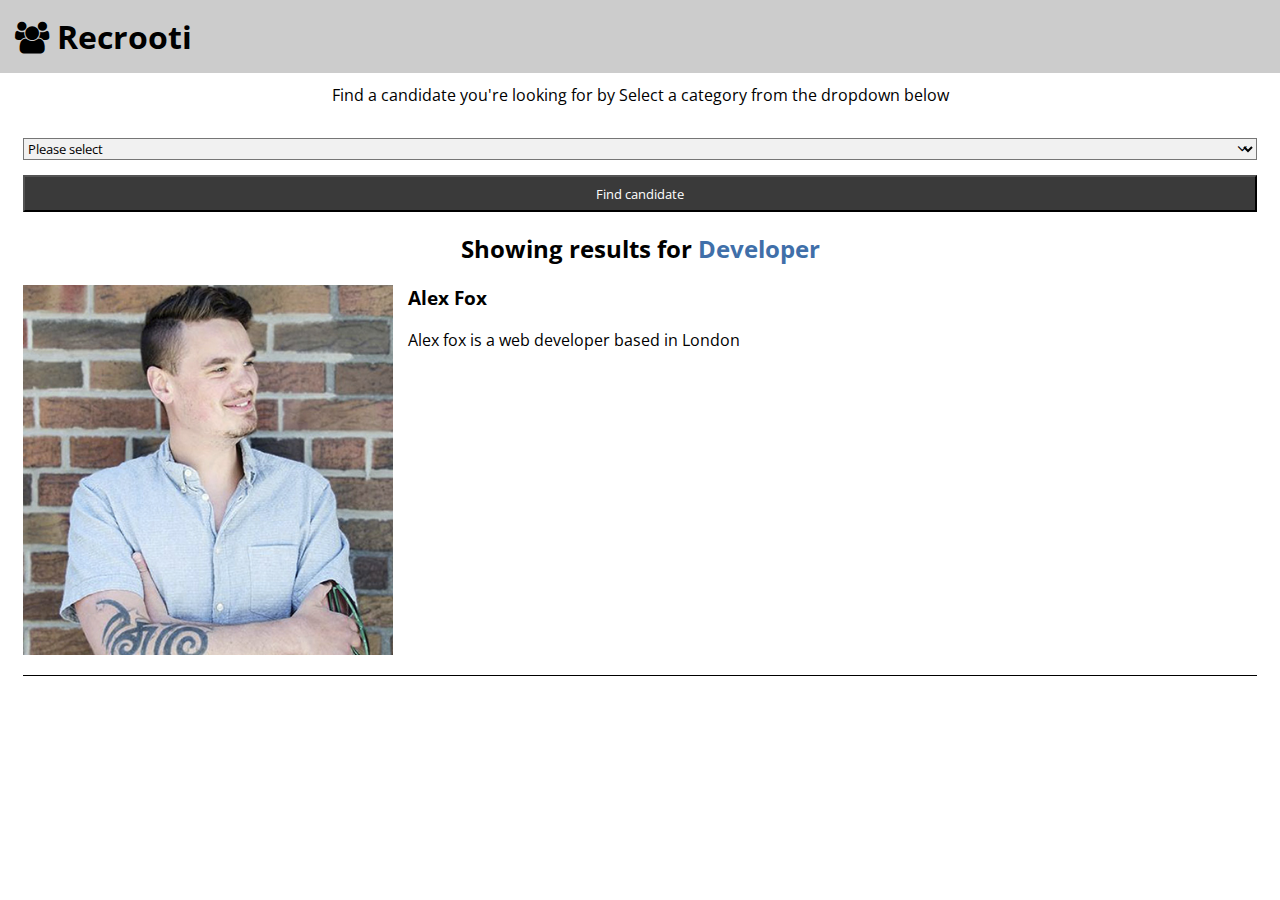
==== app/index.html @ e1c57cfb "added sample app" ====
<!doctype html>
<html lang="en">
  <head>
    <!-- Required meta tags -->
    <meta charset="utf-8">
    <meta name="viewport" content="width=device-width, initial-scale=1, shrink-to-fit=no">
    <!-- Example CSS link -->
    <link href="https://stackpath.bootstrapcdn.com/font-awesome/4.7.0/css/font-awesome.min.css" rel="stylesheet">
    <link href="https://fonts.googleapis.com/css?family=Open+Sans:400,800" rel="stylesheet">
    <link rel="stylesheet" href="assets/css/reset.css">
    <link rel="stylesheet" href="assets/css/styles.css">
    <title>Recrooti</title>
  </head>
  <body>
    <header>
        <h1>
            <i class="fa fa-users" aria-hidden="true"></i>
            Recrooti
        </h1>
    </header>
    <main>
        <section>
            <p>
                Find a candidate you're looking for by Select a category from the dropdown below
            </p>
        </section>
        <section>
            <form>
                <div id="filter" class="select">
                    <select>
                        <option>Please select</option>
                        <option value="designer">Designer</option>
                        <option value="developer">Developer</option>
                        <option value="project-manager">Project Manager</option>
                    </select>
                </div>
                <button>Find candidate</button>
            </form>
        </section>
        <section>
            <h2>Showing results for <span id="result-type">Developer</span></h2>

            <div id="filtered-data">
                <div class="item">
                    <div class="image">
                        <img src="assets/images/alex-fox.jpg" alt="Alex fox bio" />
                    </div>
                    <div class="info">
                        <h3>Alex Fox</h3>
                        <p>Alex fox is a web developer based in London</p>
                    </div>
                </div>
            </div>
        </section>
    </main>
    <!-- Example JS link -->
    <script src="app.js"></script>
  </body>
</html>
---- app/assets/css/styles.css ----
* {
    box-sizing: border-box;
}
body {
    font-family: 'open sans', sans-serif;
}

.clearfix:after {
    content: '';
    display: block;
}
/* header */

header {
    position: fixed;
    top: 0;
    left: 0;
    width: 100%;
    background-color: #ccc;
    padding: 15px;
}
    header h1 {
        margin: 0;
    }


/* main */

main {
    padding: 60px 15px 15px 15px;
    text-align: center;
}


/* Form */

form {
    padding-top: 15px;
}

select {
    font-family: 'open sans', sans-serif;
    background-color: #f1f1f1;
    display: block;
    margin: auto;
    position: relative;
    width: 100%;
}
.select {
    display: inline-block;
    position: relative;
    width: 100%;
}
    .select:after {
        content: "\f107";
        font-family: 'FontAwesome';
        position: absolute;
        right: 10px;
        top: 2px;
    }
button {
    font-family: 'open sans', sans-serif;
    background-color: #3a3a3a;
    color: #fff;
    padding: 7.5px 15px;
    display: block;
    margin: 15px auto;
    width: 100%;
}

#result-type {
    color: #406fa9;
}

.item {
    text-align: left;
    border-bottom: 1px solid #000;
    padding-bottom: 15px;
    margin-bottom: 15px;
}
    .item:after {
        content: '';
        display: block;
        clear: both;
    }
    .item .image {
        float: left;
        width: 30%;
    }
        .item .image img {
            max-width: 100%;
            height: auto;
        }
    .item .info {
        display: inline-block;
        width: 70%;
        float: right;
        padding: 0 15px;
    }
        .item .info h3 {
            margin-top: 0;
        }
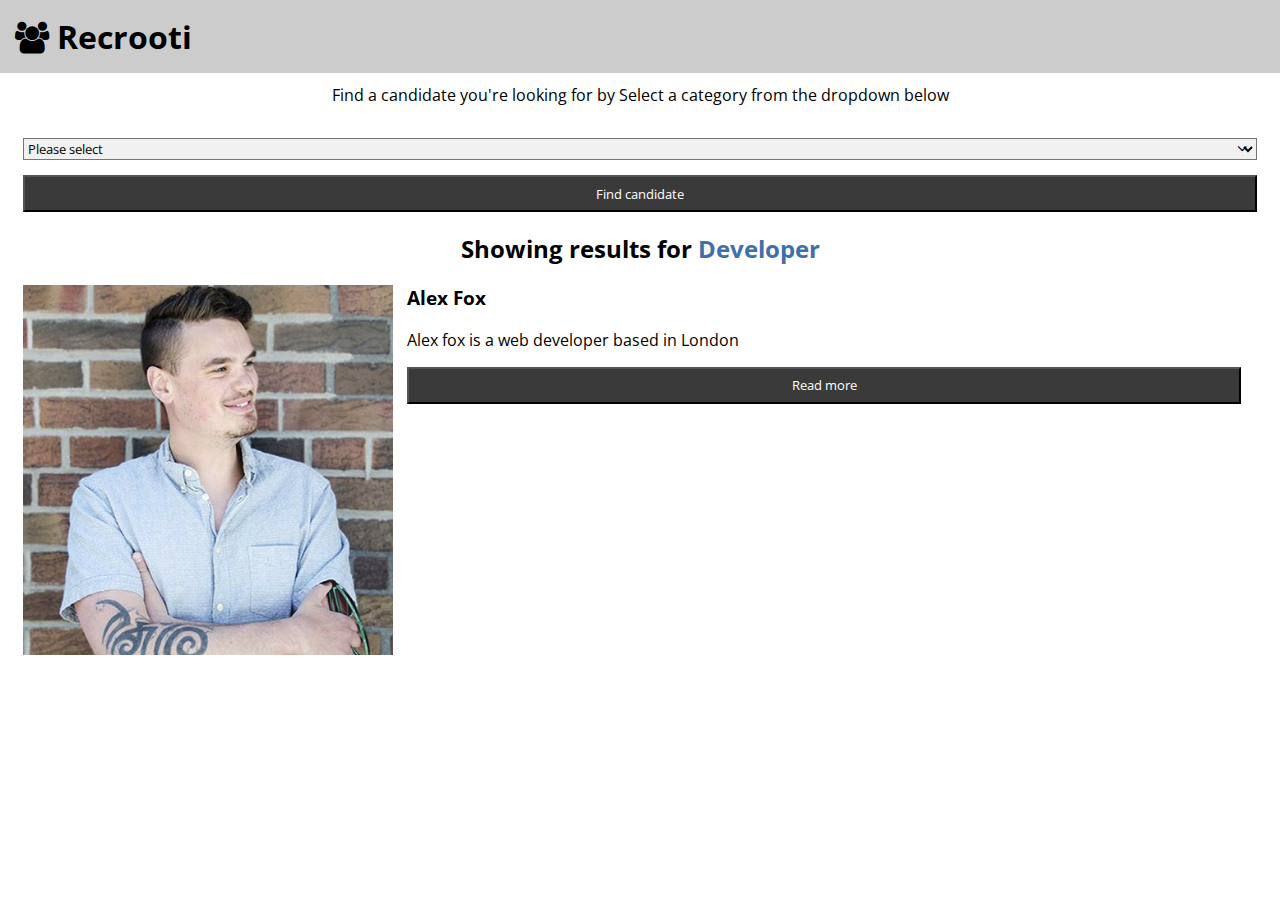
==== commit 63505a61: "added app" ====
--- a/app/index.html
+++ b/app/index.html
@@ -19,40 +19,62 @@
         </h1>
     </header>
     <main>
-        <section>
-            <p>
-                Find a candidate you're looking for by Select a category from the dropdown below
-            </p>
-        </section>
-        <section>
-            <form>
-                <div id="filter" class="select">
-                    <select>
-                        <option>Please select</option>
-                        <option value="designer">Designer</option>
-                        <option value="developer">Developer</option>
-                        <option value="project-manager">Project Manager</option>
-                    </select>
-                </div>
-                <button>Find candidate</button>
-            </form>
-        </section>
-        <section>
-            <h2>Showing results for <span id="result-type">Developer</span></h2>
-
-            <div id="filtered-data">
-                <div class="item">
-                    <div class="image">
-                        <img src="assets/images/alex-fox.jpg" alt="Alex fox bio" />
+        <div id="results-list">
+            <section>
+                <p>
+                    Find a candidate you're looking for by Select a category from the dropdown below
+                </p>
+            </section>
+            <section>
+                <form>
+                    <div id="filter" class="select">
+                        <select>
+                            <option>Please select</option>
+                            <option value="designer">Designer</option>
+                            <option value="developer">Developer</option>
+                            <option value="project-manager">Project Manager</option>
+                        </select>
                     </div>
-                    <div class="info">
-                        <h3>Alex Fox</h3>
-                        <p>Alex fox is a web developer based in London</p>
+                    <button id="filter-data">Find candidate</button>
+                </form>
+            </section>
+            <section>
+                <h2>Showing results for <span id="result-type">Developer</span></h2>
+                <div id="filtered-data">
+                    <div class="item">
+                        <div class="image">
+                            <img src="assets/images/alex-fox.jpg" alt="Alex fox bio" />
+                        </div>
+                        <div class="info">
+                            <h3>Alex Fox</h3>
+                            <p>Alex fox is a web developer based in London</p>
+                            <button id="go-to-item" type="button">Read more</button>
+                        </div>
                     </div>
                 </div>
+            </section>
+        </div>
+        <div id="full-item-view"  style="display: none;">
+            <button id="back-to-start" type="button">Go back</button>
+            <div class="image">
+                <img src="assets/images/alex-fox.jpg" alt="Alex fox bio" />
             </div>
-        </section>
+            <div class="info">
+                <h3>Alex Fox</h3>
+                <p>
+                    Aenean eleifend libero condimentum, laoreet justo quis, gravida arcu. Aliquam sem nisl, ullamcorper pellentesque tincidunt et, mollis sed dui. Vestibulum in justo ac justo ultricies vulputate. Proin vitae nunc imperdiet augue feugiat varius. Sed faucibus mauris ut lacus placerat ultricies. Curabitur aliquam massa et ante blandit, ut posuere velit imperdiet. Mauris dapibus suscipit nisi, nec maximus sem consequat finibus.
+                </p>
+            </div>
+        </div>
     </main>
+
+
+    <div class="div-1 column">
+
+    </div>
+    <div class="div-2 column">
+
+    </div>
     <!-- Example JS link -->
     <script src="app.js"></script>
   </body>
--- a/app/assets/css/styles.css
+++ b/app/assets/css/styles.css
@@ -18,10 +18,12 @@
     width: 100%;
     background-color: #ccc;
     padding: 15px;
+    z-index: 100;
 }
     header h1 {
         margin: 0;
     }
+
 
 
 /* main */
@@ -78,14 +80,18 @@
     padding-bottom: 15px;
     margin-bottom: 15px;
 }
+    .item:last-of-type {
+        border-bottom: 0;
+    }
     .item:after {
         content: '';
         display: block;
         clear: both;
     }
     .item .image {
-        float: left;
         width: 30%;
+        display: inline-block;
+        vertical-align: top;
     }
         .item .image img {
             max-width: 100%;
@@ -94,9 +100,19 @@
     .item .info {
         display: inline-block;
         width: 70%;
-        float: right;
         padding: 0 15px;
+        margin-left: -5px;
     }
         .item .info h3 {
             margin-top: 0;
         }
+
+#full-item-view {
+    margin-top: 15px;
+    text-align: left;
+    line-height: 1.2;
+}
+    #full-item-view .image img {
+        max-width: 100%;
+        height: auto;
+    }
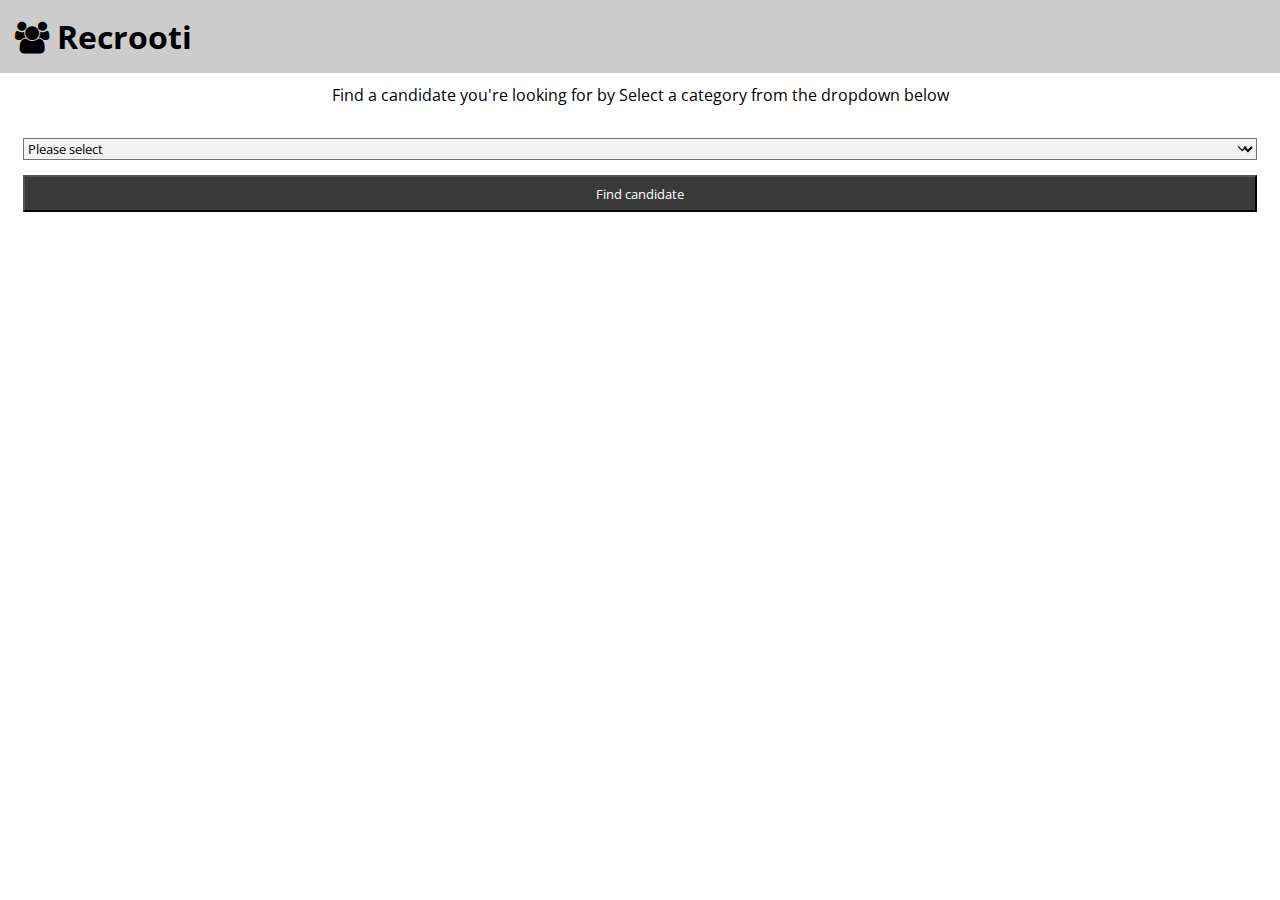
==== commit 3a6f5958: "added session 08 and 09" ====
--- a/app/index.html
+++ b/app/index.html
@@ -35,35 +35,24 @@
                             <option value="project-manager">Project Manager</option>
                         </select>
                     </div>
-                    <button id="filter-data">Find candidate</button>
+                    <button type="button" id="filter-data">Find candidate</button>
                 </form>
             </section>
             <section>
-                <h2>Showing results for <span id="result-type">Developer</span></h2>
+                <h2 style="display: none;">Showing results for <span id="result-type">Developer</span></h2>
                 <div id="filtered-data">
-                    <div class="item">
-                        <div class="image">
-                            <img src="assets/images/alex-fox.jpg" alt="Alex fox bio" />
-                        </div>
-                        <div class="info">
-                            <h3>Alex Fox</h3>
-                            <p>Alex fox is a web developer based in London</p>
-                            <button id="go-to-item" type="button">Read more</button>
-                        </div>
-                    </div>
+
                 </div>
             </section>
         </div>
-        <div id="full-item-view"  style="display: none;">
+        <div id="full-item-view" style="display: none;">
             <button id="back-to-start" type="button">Go back</button>
             <div class="image">
-                <img src="assets/images/alex-fox.jpg" alt="Alex fox bio" />
+                <img src="" alt="" />
             </div>
             <div class="info">
-                <h3>Alex Fox</h3>
-                <p>
-                    Aenean eleifend libero condimentum, laoreet justo quis, gravida arcu. Aliquam sem nisl, ullamcorper pellentesque tincidunt et, mollis sed dui. Vestibulum in justo ac justo ultricies vulputate. Proin vitae nunc imperdiet augue feugiat varius. Sed faucibus mauris ut lacus placerat ultricies. Curabitur aliquam massa et ante blandit, ut posuere velit imperdiet. Mauris dapibus suscipit nisi, nec maximus sem consequat finibus.
-                </p>
+                <h3></h3>
+                <div class="long-description"></div>
             </div>
         </div>
     </main>
@@ -76,6 +65,12 @@
 
     </div>
     <!-- Example JS link -->
-    <script src="app.js"></script>
+    <script
+  src="https://code.jquery.com/jquery-3.3.1.min.js"
+  integrity="sha256-FgpCb/KJQlLNfOu91ta32o/NMZxltwRo8QtmkMRdAu8="
+  crossorigin="anonymous"></script>
+
+    <script src="https://www.gstatic.com/firebasejs/5.5.8/firebase.js"></script>
+    <script src="assets/js/app.js"></script>
   </body>
 </html>
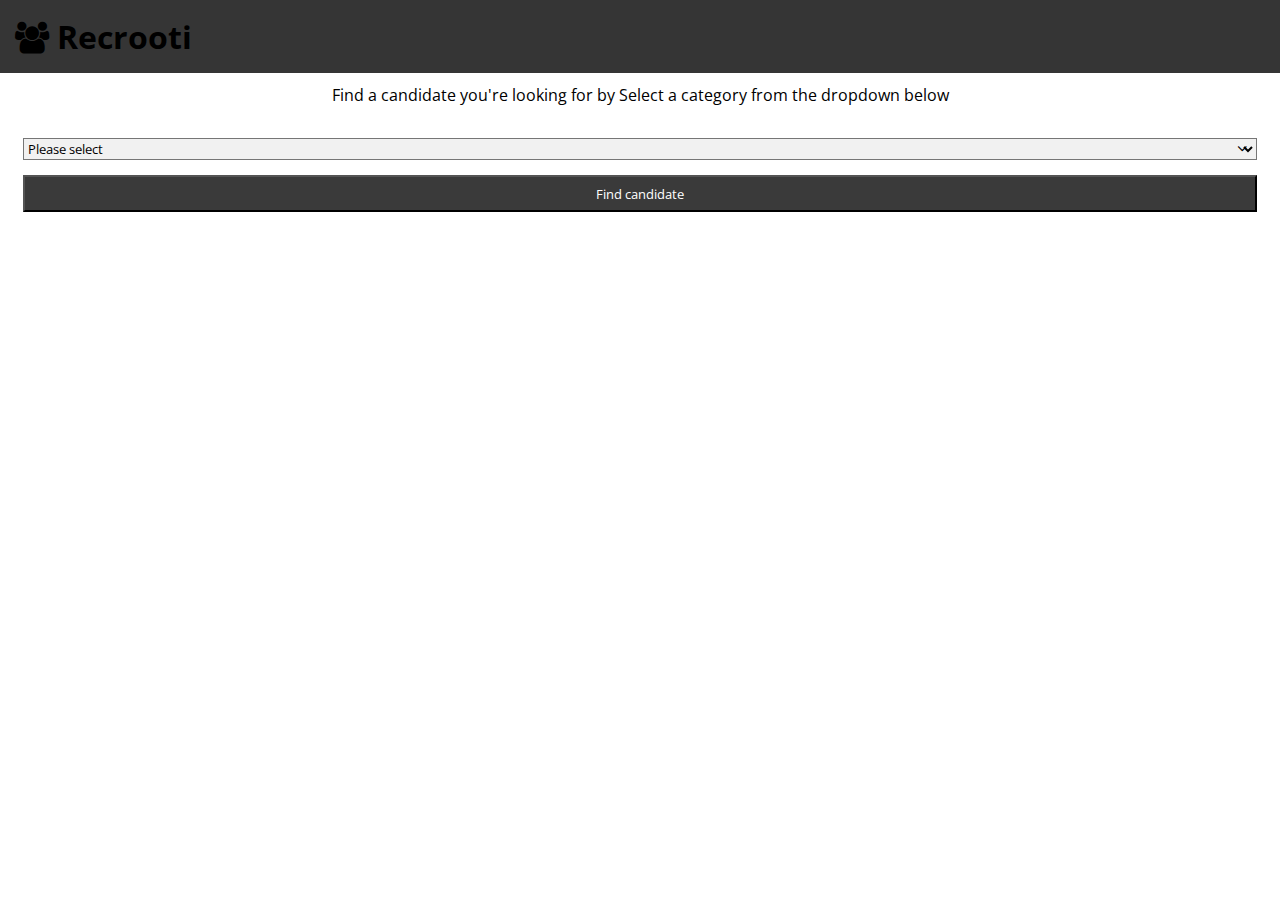
==== commit c5489ca6: "fixed accessibility errors" ====
--- a/app/index.html
+++ b/app/index.html
@@ -12,13 +12,14 @@
     <title>Recrooti</title>
   </head>
   <body>
-    <header>
+    <a href="#results-list" class="sr-only">Skip header</a>
+    <header role="banner">
         <h1>
             <i class="fa fa-users" aria-hidden="true"></i>
             Recrooti
         </h1>
     </header>
-    <main>
+    <main role="main">
         <div id="results-list">
             <section>
                 <p>
@@ -27,8 +28,9 @@
             </section>
             <section>
                 <form>
-                    <div id="filter" class="select">
-                        <select>
+                    <div id="filter" class="select" role="search">
+                        <label class="sr-only" for="category-filter">Select a job role</label>
+                        <select id="category-filter" name="category-filter">
                             <option>Please select</option>
                             <option value="designer">Designer</option>
                             <option value="developer">Developer</option>
@@ -51,7 +53,7 @@
                 <img src="" alt="" />
             </div>
             <div class="info">
-                <h3></h3>
+                <h3>more info</h3>
                 <div class="long-description"></div>
             </div>
         </div>
--- a/app/assets/css/styles.css
+++ b/app/assets/css/styles.css
@@ -9,6 +9,24 @@
     content: '';
     display: block;
 }
+.sr-only {
+    position: absolute;
+    left: -9999px;
+    width: 0;
+    height: 0;
+    overflow: hidden;
+}
+.sr-only:focus {
+    position: relative;
+    left: 0;
+    overflow: visible;
+    width: inherit;
+    height: inherit;
+    z-index: 300;
+    background-color: black;
+    color: white;
+    padding: 5px;
+}
 /* header */
 
 header {
@@ -16,7 +34,7 @@
     top: 0;
     left: 0;
     width: 100%;
-    background-color: #ccc;
+    background-color: #353535;
     padding: 15px;
     z-index: 100;
 }
